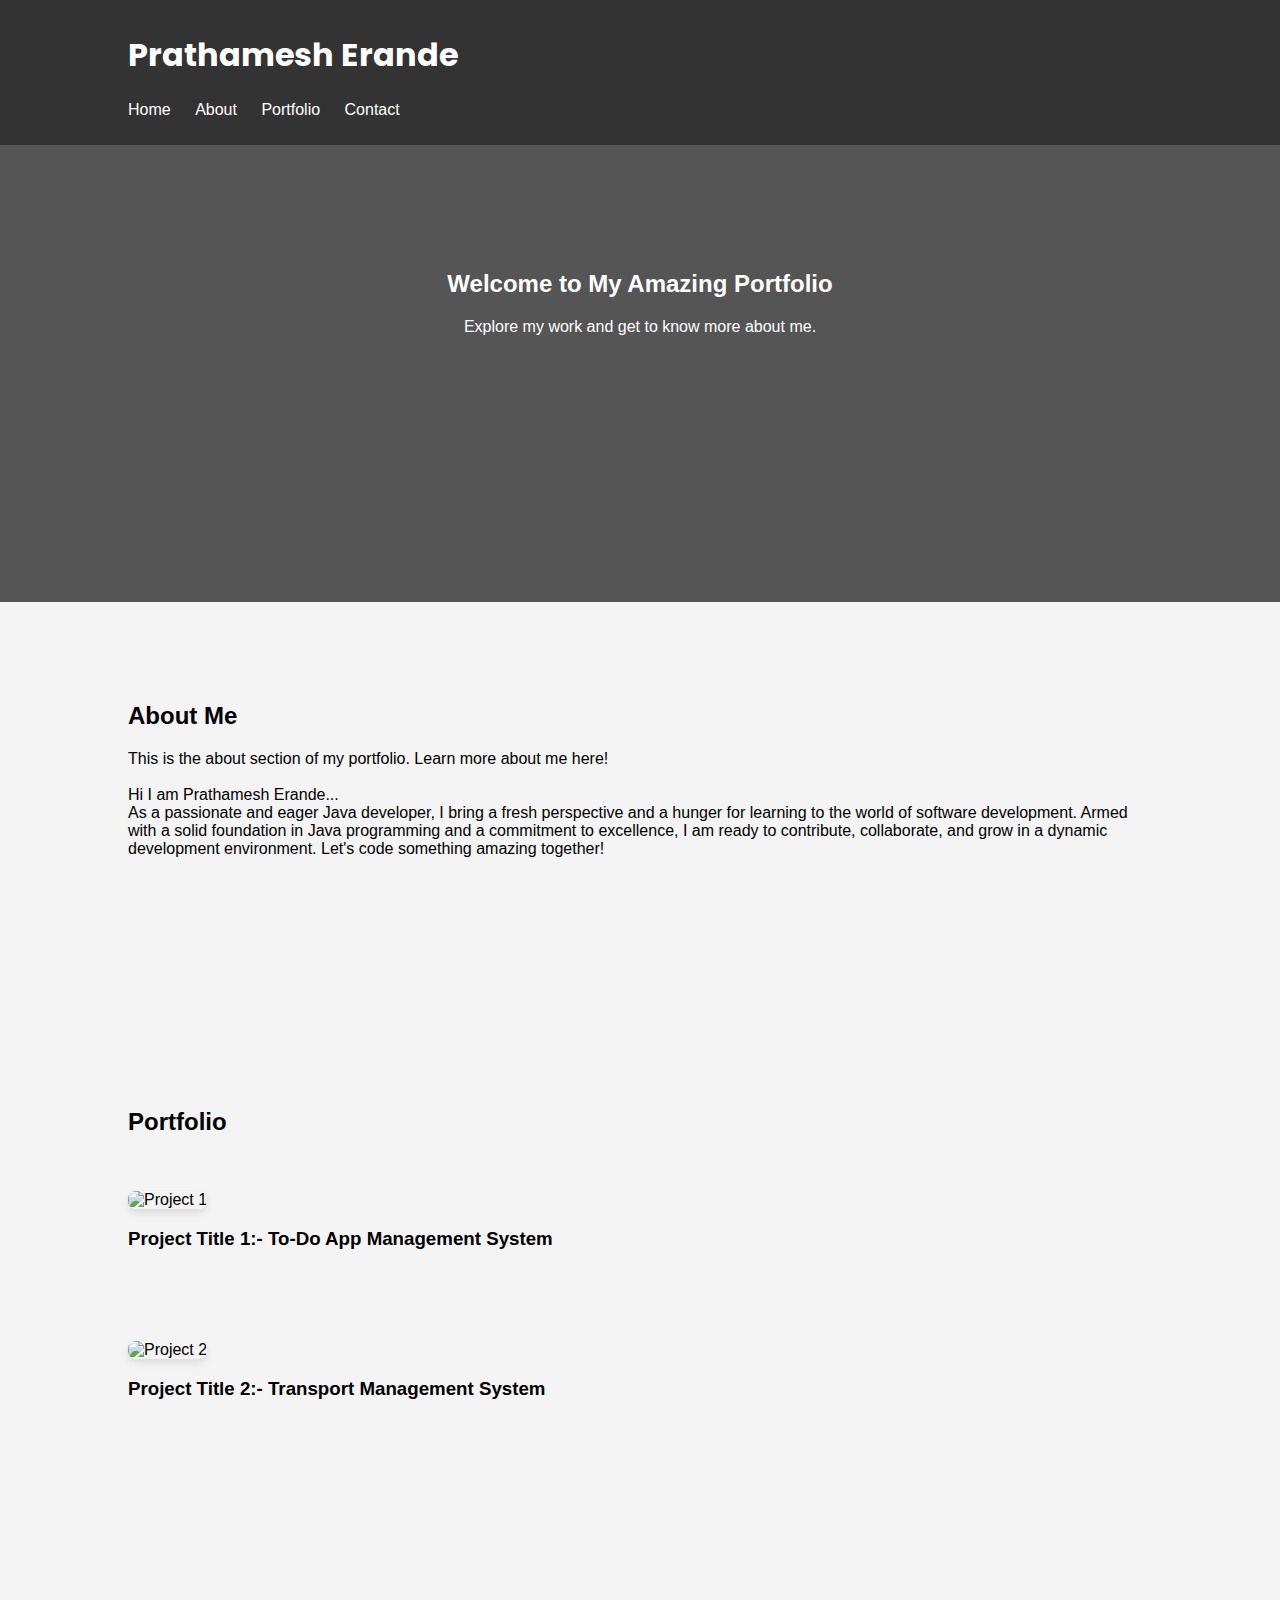
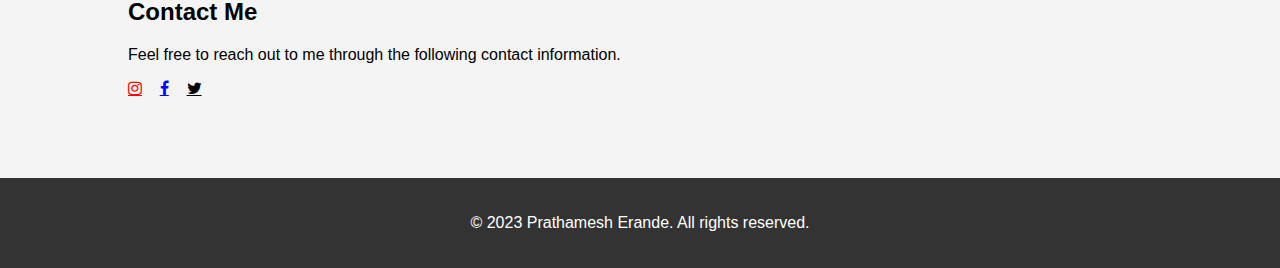
==== index1.html @ 330cb19d "Add files via upload" ====
<!DOCTYPE html>
<html lang="en">
<head>
  <meta charset="UTF-8">
  <meta name="viewport" content="width=device-width, initial-scale=1.0">
  <title>Your Amazing Portfolio</title>
  <link rel="stylesheet" href="port.css">
  <link rel="stylesheet" href="https://cdnjs.cloudflare.com/ajax/libs/font-awesome/4.7.0/css/font-awesome.min.css">
</head>

<script>
    function openProject(title, description) {
  alert(`Project: ${title}\nDescription: ${description}`);
}
</script>

<body>

  <header>
    <div class="container">
      <h1>Prathamesh Erande</h1>
      <nav>
        <ul>
          <li><a href="#home">Home</a></li>
          <li><a href="#about">About</a></li>
          <li><a href="#portfolio">Portfolio</a></li>
          <li><a href="#contact">Contact</a></li>
        </ul>
      </nav>
    </div>
  </header>

  <section id="home" class="hero">
    <div class="container">
      <h2>Welcome to My Amazing Portfolio</h2>
      <p>Explore my work and get to know more about me.</p>
    </div>
  </section>

  <section id="about" class="about">
    <div class="container">
      <h2>About Me</h2>
      <p>
        This is the about section of my portfolio. Learn more about me here!<br><br>
        Hi I am Prathamesh Erande...<br>
        As a passionate and eager Java developer, I bring a fresh perspective and a hunger for learning to the world of software development. Armed with a solid foundation in Java programming and a commitment to excellence, I am ready to contribute, collaborate, and grow in a dynamic development environment. Let's code something amazing together! <br><br><br>

       <img src="https://img.favpng.com/11/14/13/cartoon-businessperson-clip-art-png-favpng-ybDJWJ3YQZRWyttVXLjVYvQTP.jpg" alt="" id="">
       
      </p>
    </div>
  </section>

  <section id="portfolio" class="portfolio">
    <div class="container">
      <h2>Portfolio</h2><br><br>
      <div class="project" onclick="openProject(' To-Do App Management System','The To-Do App Management System is a console-based Java application that allows users to manage their tasks and to-do lists efficiently. The system provides a user-friendly interface for adding, updating, and deleting tasks, as well as marking tasks as completed.')">
        <img src="https://support.content.office.net/en-us/media/15a6f359-a4ef-4c4c-ab0c-4b8e5298ad24.png" alt="Project 1">
        <h3>Project Title 1:- To-Do App Management System</h3>
      </div>
      <div class="project" onclick="openProject('Transport Management System', 'The Transport Management System is a comprehensive Java-based application designed to streamline and optimize transportation-related operations. It provides functionalities for managing vehicles, routes, drivers, and cargo to ensure a smooth and efficient transportation process.')">
        
        <br><br><br><br>
        <img src="https://5.imimg.com/data5/SELLER/Default/2023/5/310909509/RI/ZS/OO/31557292/transport-management-software.png" alt="Project 2">
        <h3>Project Title 2:- Transport Management System</h3>
      </div>
      <!-- Add more project items as needed -->
    </div>
  </section>

  <section id="contact" class="contact">
    <div class="container">
      <h2>Contact Me</h2>
      <p>Feel free to reach out to me through the following contact information.</p>
    <div class="cont">
    <a href="https://instagram.com/prathamesh__7471?igshid=OGQ5ZDc2ODK2ZA==" class="fa fa-instagram" id="c1"></a> &nbsp;&nbsp;
    <a href="https://www.facebook.com/prathamesh.erande.50" class="fa fa-facebook" id="c2"></a> &nbsp;&nbsp;
    <a href="https://x.com/Prathamesh_7471?t=scjasXIT28KB1aoN8oJEaQ&s==08" class="fa fa-twitter" id="c3"></a>
    </div>
    </div>
  </section>

  <footer>
    <div class="container">
      <p>&copy; 2023 Prathamesh Erande. All rights reserved.</p>
    </div>
  </footer>


</body>
</html>
---- port.css ----
@import url('https://fonts.googleapis.com/css2?family=Poppins:wght@500&display=swap');

h1{
    font-family: 'Poppins', sans-serif;
}

body {
    font-family: 'Arial', sans-serif;
    margin: 0;
    padding: 0;
    background-color: #f4f4f4;
  }
  
  .container {
    width: 80%;
    margin: 0 auto;
    
  }
  
  header {
    background-color: #333;
    color: #fff;
    padding: 10px 0;
    position: fixed;
    width: 100%;
    z-index: 1000;
  }
  
  nav ul {
    list-style: none;
    padding: 0;
  }
  
  nav ul li {
    display: inline;
    margin-right: 20px;
  }
  
  nav a {
    color: #fff;
    text-decoration: none;
  }
  
  .hero {
    background-color: #555;
    color: #fff;
    padding: 250px 0;
    text-align: center;
  }
  
  .about, .portfolio, .contact {
    padding: 80px 0;
  }
  
  .project {
    cursor: pointer;
    transition: transform 0.3s ease;
  }
  
  .project:hover {
    transform: scale(1.1);
  }
  
  .project img {
    max-width: 100%;
    height: auto;
    border-radius: 8px;
    box-shadow: 0 4px 8px rgba(0, 0, 0, 0.1);
  }
  
  footer {
    background-color: #333;
    color: #fff;
    padding: 20px 0;
    text-align: center;
  }

  #c1{
    color: red;
    
  }
  #c2{
    color: blue;
  }
  #c3{
    color: black;
  }
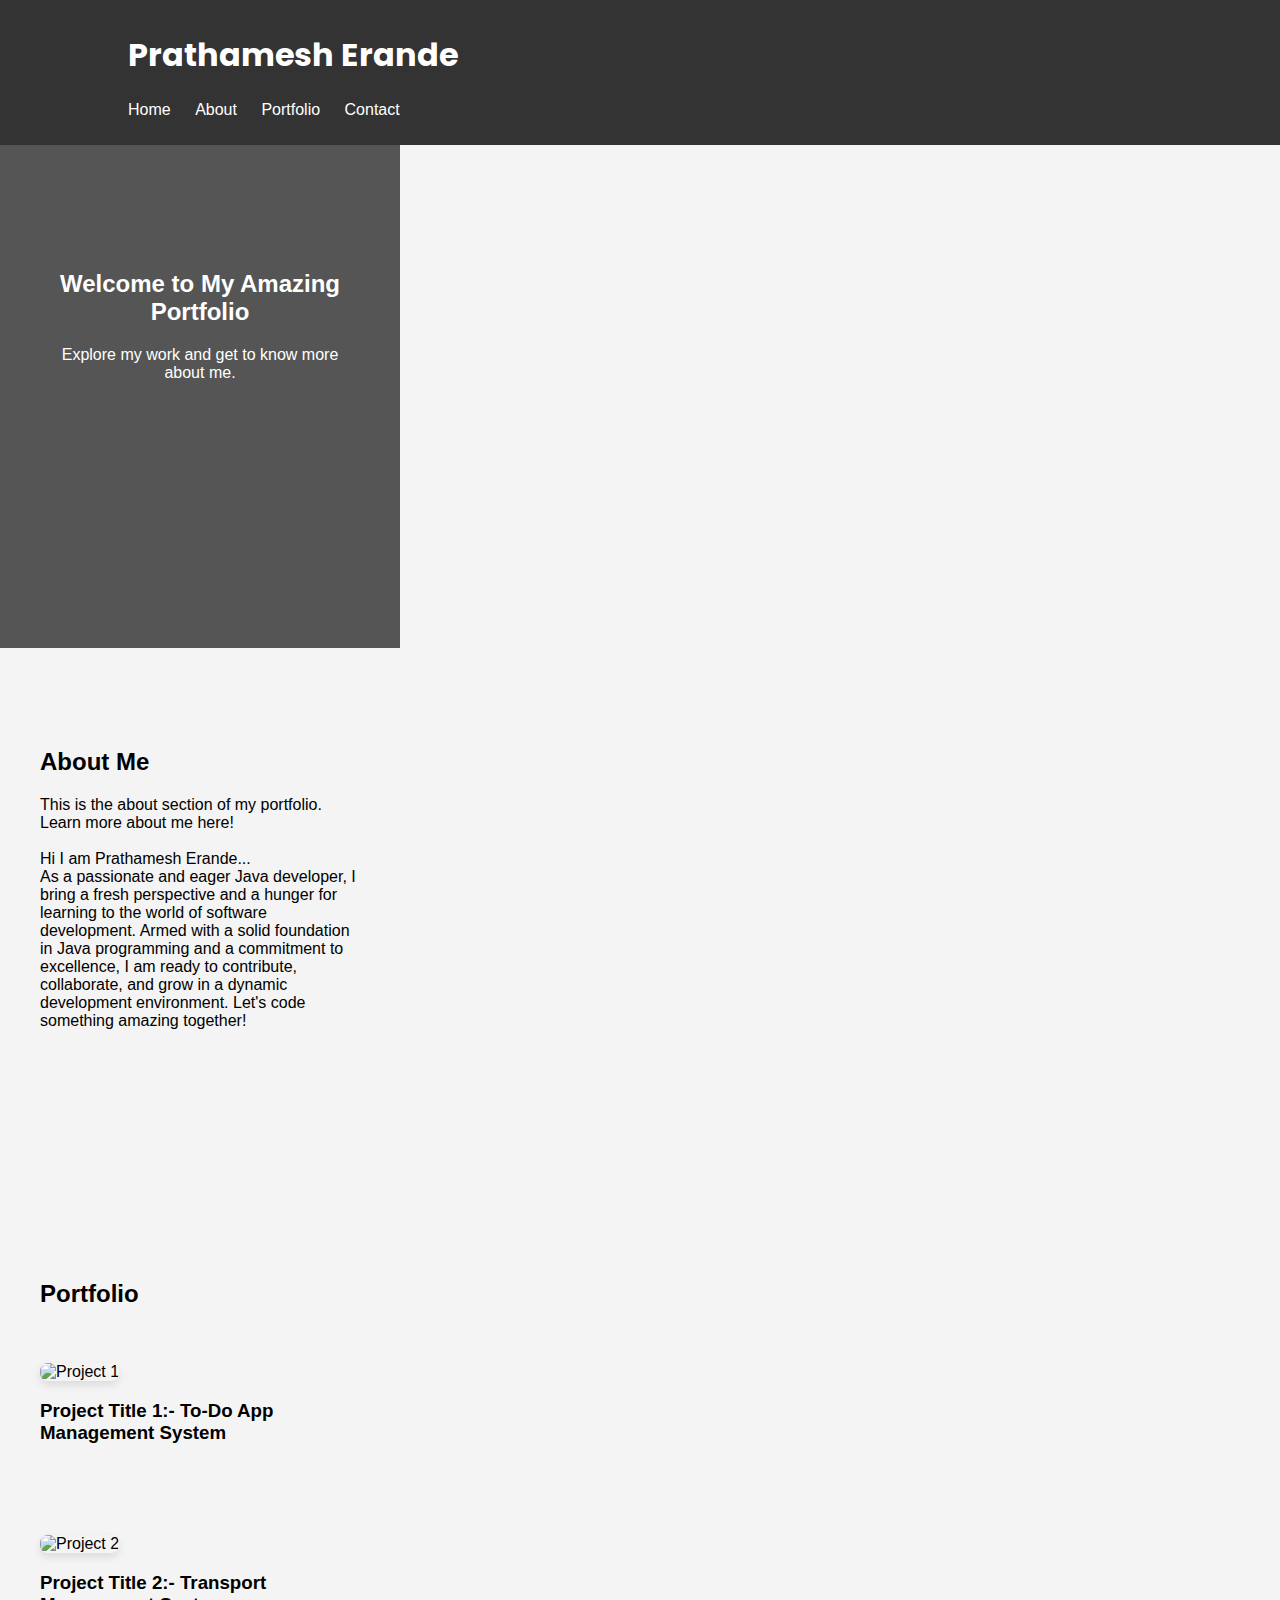
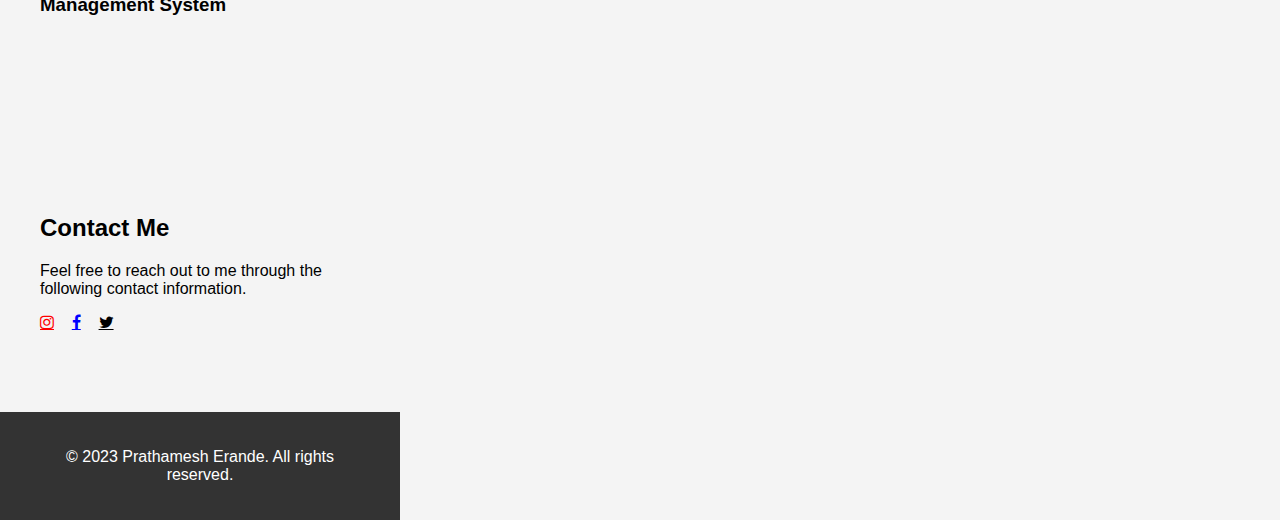
==== commit e2c1de34: "Update index1.html" ====
--- a/index1.html
+++ b/index1.html
@@ -1,5 +1,5 @@
 <!DOCTYPE html>
-<html lang="en">
+<html lang="en" class="element">
 <head>
   <meta charset="UTF-8">
   <meta name="viewport" content="width=device-width, initial-scale=1.0">
--- a/port.css
+++ b/port.css
@@ -85,4 +85,9 @@
   #c3{
     color: black;
   }
- +
+.element{
+
+    width:clamp(250px,50%,400px);
+}
+ 
